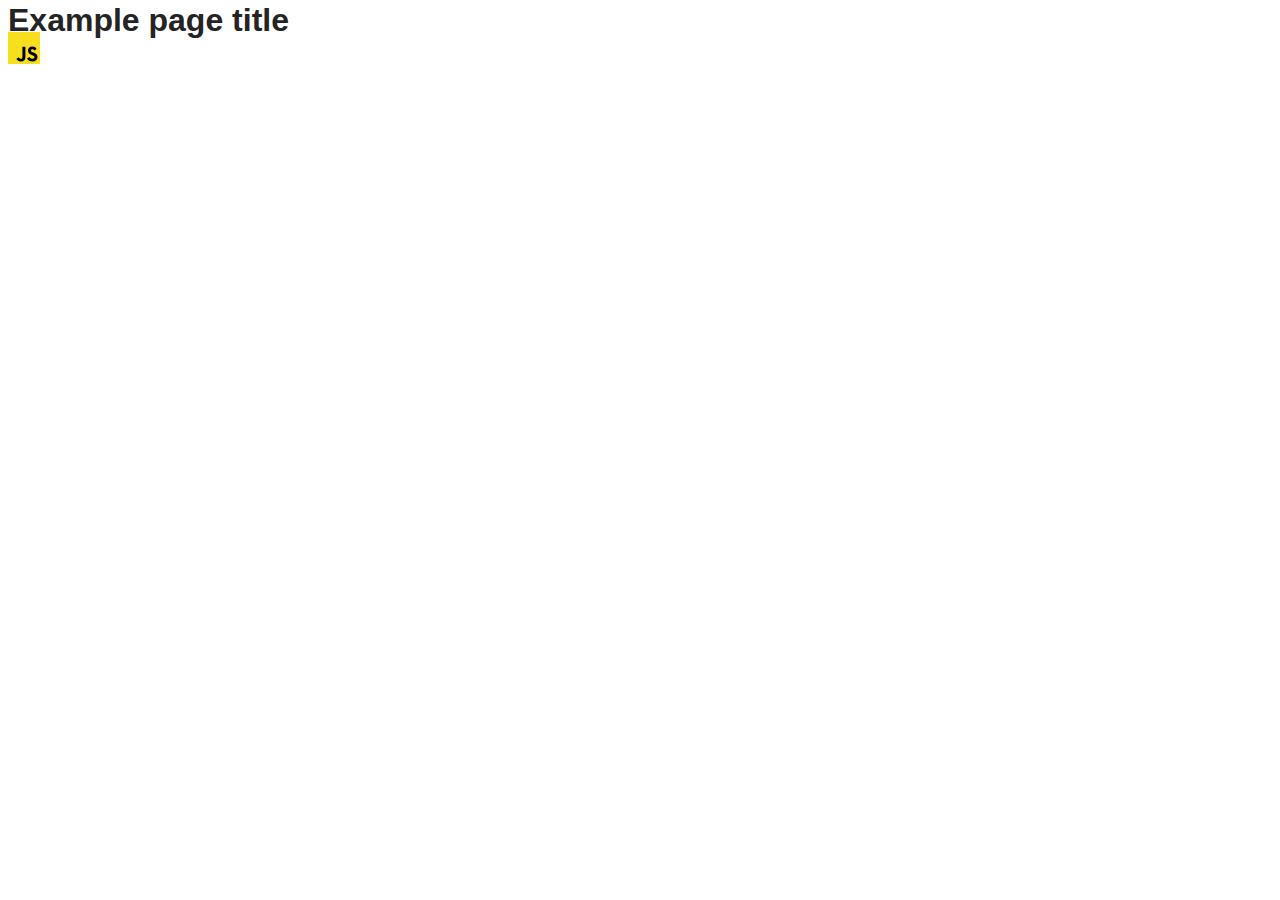
==== src/index.html @ c4d3a501 "Initial commit" ====
<!DOCTYPE html>
<html lang="en">
  <head>
    <meta charset="UTF-8" />
    <link rel="icon" type="image/svg+xml" href="/favicon.svg" />
    <meta name="viewport" content="width=device-width, initial-scale=1.0" />
    <title>Vanilla App Template</title>
    <link rel="stylesheet" href="./css/styles.css" />
  </head>
  <body>
    <load ="partials/header.html" />

    <section>
      <h1>Example page title</h1>
      <!-- Path to images as from index.html file -->
      <img src="./img/javascript.svg" alt="" />
    </section>

    <!-- Loads the specified .html file -->
    <load ="partials/vite-promo.html" />

    <script type="module" src="./main.js"></script>
  </body>
</html>
---- src/css/styles.css ----
/**
  |============================
  | include css partials with
  | default @import url()
  |============================
*/
@import url('./reset.css');
@import url('./vite-promo.css');
@import url('./header.css');

:root {
  font-family: Inter, Avenir, Helvetica, Arial, sans-serif;
  font-size: 16px;
  line-height: 24px;
  font-weight: 400;

  color: #242424;
  background-color: rgba(255, 255, 255, 0.87);

  font-synthesis: none;
  text-rendering: optimizeLegibility;
  -webkit-font-smoothing: antialiased;
  -moz-osx-font-smoothing: grayscale;
  -webkit-text-size-adjust: 100%;
}
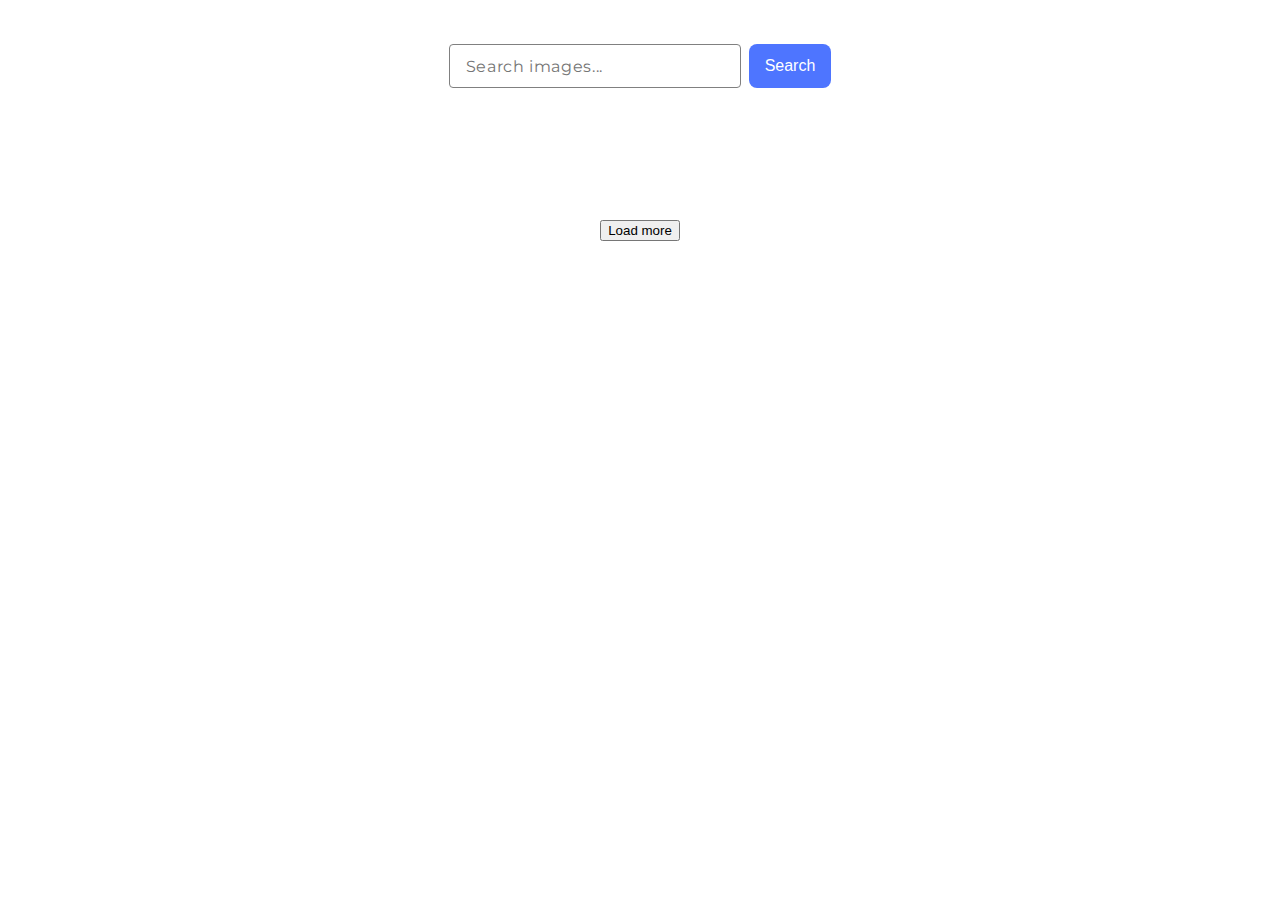
==== commit 2c9ca051: "hw  12 start" ====
--- a/src/index.html
+++ b/src/index.html
@@ -4,21 +4,31 @@
     <meta charset="UTF-8" />
     <link rel="icon" type="image/svg+xml" href="/favicon.svg" />
     <meta name="viewport" content="width=device-width, initial-scale=1.0" />
-    <title>Vanilla App Template</title>
+    <link rel="preconnect" href="https://fonts.googleapis.com" />
+    <link rel="preconnect" href="https://fonts.gstatic.com" crossorigin />
+    <link
+      href="https://fonts.googleapis.com/css2?family=Montserrat:ital,wght@0,100..900;1,100..900&display=swap"
+      rel="stylesheet"
+    />
+    <title>Homework-12</title>
     <link rel="stylesheet" href="./css/styles.css" />
   </head>
   <body>
-    <load ="partials/header.html" />
+    <form class="search" id="search-form">
+      <input
+        class="search-input"
+        type="text"
+        placeholder="Search images..."
+        name="searchInput"
+      />
+      <button class="submit" type="submit">Search</button>
+    </form>
 
-    <section>
-      <h1>Example page title</h1>
-      <!-- Path to images as from index.html file -->
-      <img src="./img/javascript.svg" alt="" />
+    <section class="gallery-section">
+      <span class="loader is-hidden"></span>
+      <ul class="gallery" id="gallery"></ul>
     </section>
-
-    <!-- Loads the specified .html file -->
-    <load ="partials/vite-promo.html" />
-
+    <button type="button" id="loadMore">Load more</button>
     <script type="module" src="./main.js"></script>
   </body>
 </html>
--- a/src/css/styles.css
+++ b/src/css/styles.css
@@ -5,8 +5,6 @@
   |============================
 */
 @import url('./reset.css');
-@import url('./vite-promo.css');
-@import url('./header.css');
 
 :root {
   font-family: Inter, Avenir, Helvetica, Arial, sans-serif;
@@ -23,3 +21,186 @@
   -moz-osx-font-smoothing: grayscale;
   -webkit-text-size-adjust: 100%;
 }
+
+body {
+  display: flex;
+  justify-content: center;
+  align-items: center;
+  flex-direction: column;
+  gap: 32px;
+}
+
+.search {
+  display: flex;
+  column-gap: 8px;
+  margin-top: 36px;
+}
+
+.search-input {
+  width: 272px;
+  height: 40px;
+  line-height: 24px;
+  padding-left: 16px;
+  letter-spacing: 0.004px;
+  border-radius: 4px;
+  border: 1px solid #808080;
+  font-family: Montserrat;
+  font-size: 16px;
+  font-weight: 400;
+  line-height: 1.5;
+  letter-spacing: 0.04em;
+}
+
+.search-input:hover,
+.search-input:focus,
+.search-input:active {
+  border: 1px solid #4E75FF;
+}
+
+
+.submit {
+  display: flex;
+  justify-content: center;
+  align-items: center;
+  border-radius: 8px;
+  font-size: 16px;
+  color: #FFFFFF;
+  background-color: #4E75FF;
+  padding: 8px 16px;
+  border: none;
+}
+
+.submit:hover {
+  background-color: #6C8CFF;
+}
+
+.submit:disabled {
+  color: #FFFFFF;
+  background-color: #4E75FF;
+  opacity: 0.7;
+  cursor: default;
+}
+
+.gallery-section {
+  display: flex;
+  width: 100%;
+  flex-direction: column;
+  align-items: center;
+  margin-top: 20px;
+  position: relative;
+}
+
+#gallery {
+  display: flex;
+  flex-wrap: wrap;
+  gap: 24px;
+  list-style-type: none;
+  justify-content: center;
+  position: absolute;
+  top: 100%;
+  left: 50%;
+  transform: translateX(-50%);
+  width: 100%;
+}
+
+.gallery-item {
+  display: flex;
+  flex-direction: column;
+  width: 360px;
+  height: 200px;
+  border: 1px solid #808080;
+  cursor: pointer;
+}
+
+.gallery-image {
+  display: block;
+  width: 360px;
+  height: 152px;
+  object-fit: cover;
+}
+
+.stats-block {
+  display: flex;
+  list-style-type: none;
+  justify-content: space-around;
+  margin-top: 5px;
+}
+
+.stats-block li {
+  display: flex;
+  flex-direction: column;
+  align-items: center;
+}
+
+.stats-block li span:first-child,
+.stats-block li span:nth-child(2) {
+  font-family: "Montserrat", sans-serif;
+  font-size: 12px;
+  letter-spacing: 4%;
+}
+
+.stats-block li span:first-child {
+  font-weight: 600;
+  line-height: 16px;
+}
+
+.stats-block li span:nth-child(2) {
+  line-height: 24px;
+}
+
+
+.loader {
+  width: 48px;
+  height: 48px;
+  border: 2px solid #FFF;
+  border-radius: 50%;
+  display: inline-block;
+  position: relative;
+  box-sizing: border-box;
+  animation: rotation 1s linear infinite;
+
+  .gallery & {
+    position: fixed;
+    top: 50%;
+    left: 50%;
+    transform: translate(-50%, -50%);
+  }
+
+  &.is-hidden {
+    opacity: 0;
+    visibility: hidden;
+    pointer-events: none;
+  }
+}
+
+.loader::after,
+.loader::before {
+  content: '';
+  box-sizing: border-box;
+  position: absolute;
+  left: 0;
+  top: 0;
+  background: #FF3D00;
+  width: 6px;
+  height: 6px;
+  transform: translate(150%, 150%);
+  border-radius: 50%;
+}
+
+.loader::before {
+  left: auto;
+  top: auto;
+  right: 0;
+  bottom: 0;
+  transform: translate(-150%, -150%);
+}
+
+@keyframes rotation {
+  0% {
+    transform: rotate(0deg);
+  }
+
+  100% {
+    transform: rotate(360deg);
+  }
+}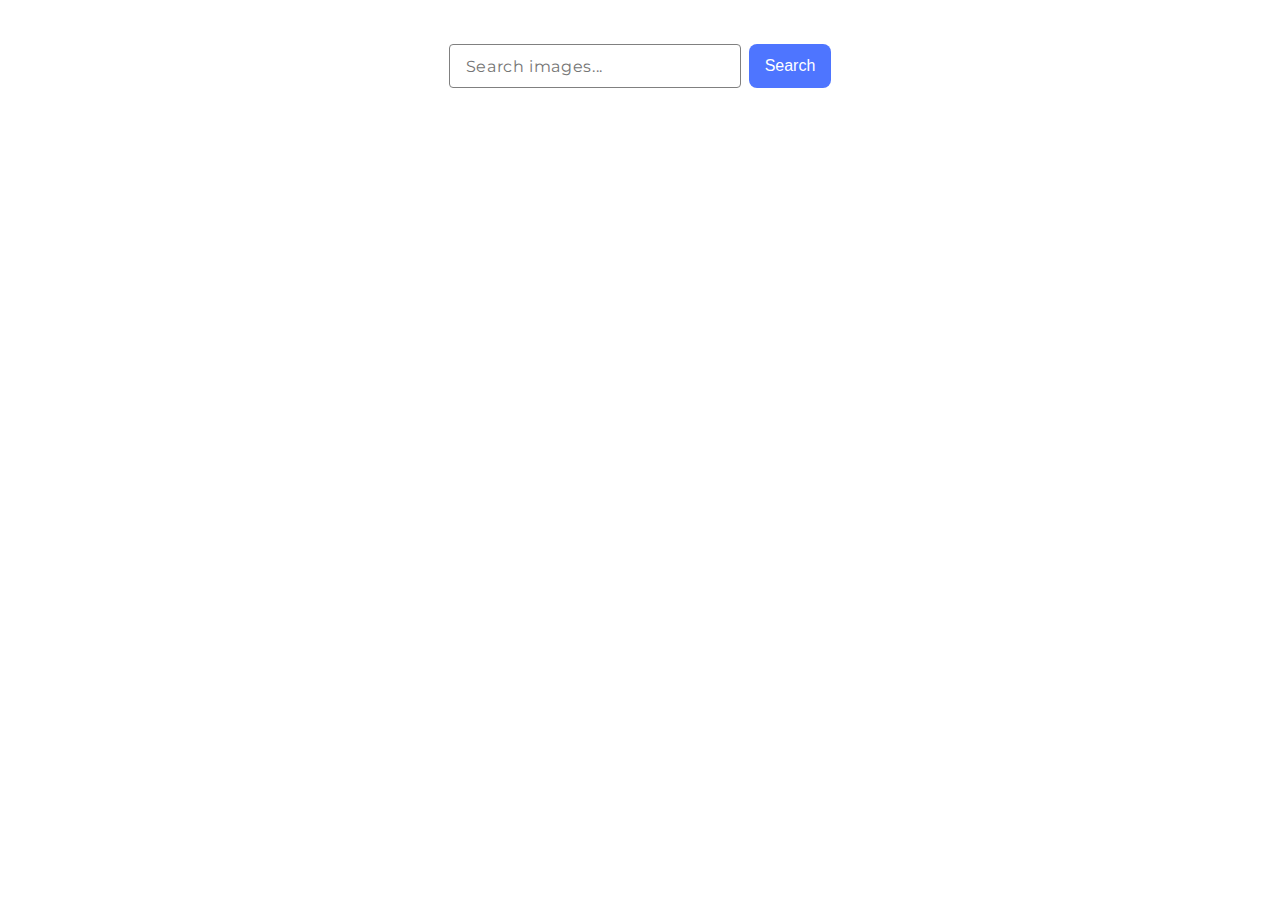
==== commit 2206afe3: "Homework 12" ====
--- a/src/index.html
+++ b/src/index.html
@@ -26,9 +26,13 @@
 
     <section class="gallery-section">
       <span class="loader is-hidden"></span>
-      <ul class="gallery" id="gallery"></ul>
+      <div class="gallery-container">
+        <ul class="gallery" id="gallery"></ul>
+      </div>
     </section>
-    <button type="button" id="loadMore">Load more</button>
+    <button class="loadMore is-hidden" type="button" id="loadMore">
+      Load more
+    </button>
     <script type="module" src="./main.js"></script>
   </body>
 </html>
--- a/src/css/styles.css
+++ b/src/css/styles.css
@@ -87,21 +87,23 @@
   flex-direction: column;
   align-items: center;
   margin-top: 20px;
-  position: relative;
-}
-
-#gallery {
+}
+
+.gallery-container {
+  display: flex;
+  gap: 24px;
+}
+
+.gallery {
   display: flex;
   flex-wrap: wrap;
   gap: 24px;
   list-style-type: none;
   justify-content: center;
-  position: absolute;
-  top: 100%;
-  left: 50%;
-  transform: translateX(-50%);
-  width: 100%;
-}
+}
+
+
+
 
 .gallery-item {
   display: flex;
@@ -114,9 +116,9 @@
 
 .gallery-image {
   display: block;
+  object-fit: cover;
   width: 360px;
   height: 152px;
-  object-fit: cover;
 }
 
 .stats-block {
@@ -203,4 +205,40 @@
   100% {
     transform: rotate(360deg);
   }
+}
+
+
+.loadMore {
+  display: flex;
+  justify-content: center;
+  align-items: center;
+  border-radius: 8px;
+  font-size: 16px;
+  color: #FFFFFF;
+  background-color: #4E75FF;
+  padding: 8px 16px;
+  border: none;
+  width: 125px;
+  height: 40px;
+
+
+}
+
+.is-hidden {
+  opacity: 0;
+  visibility: hidden;
+  pointer-events: none;
+}
+
+.loadMore:hover {
+  background-color: #6C8CFF;
+}
+
+.loadMore:disabled {
+  color: #FFFFFF;
+  background-color: #4E75FF;
+  opacity: 0.7;
+  cursor: default;
+
+
 }